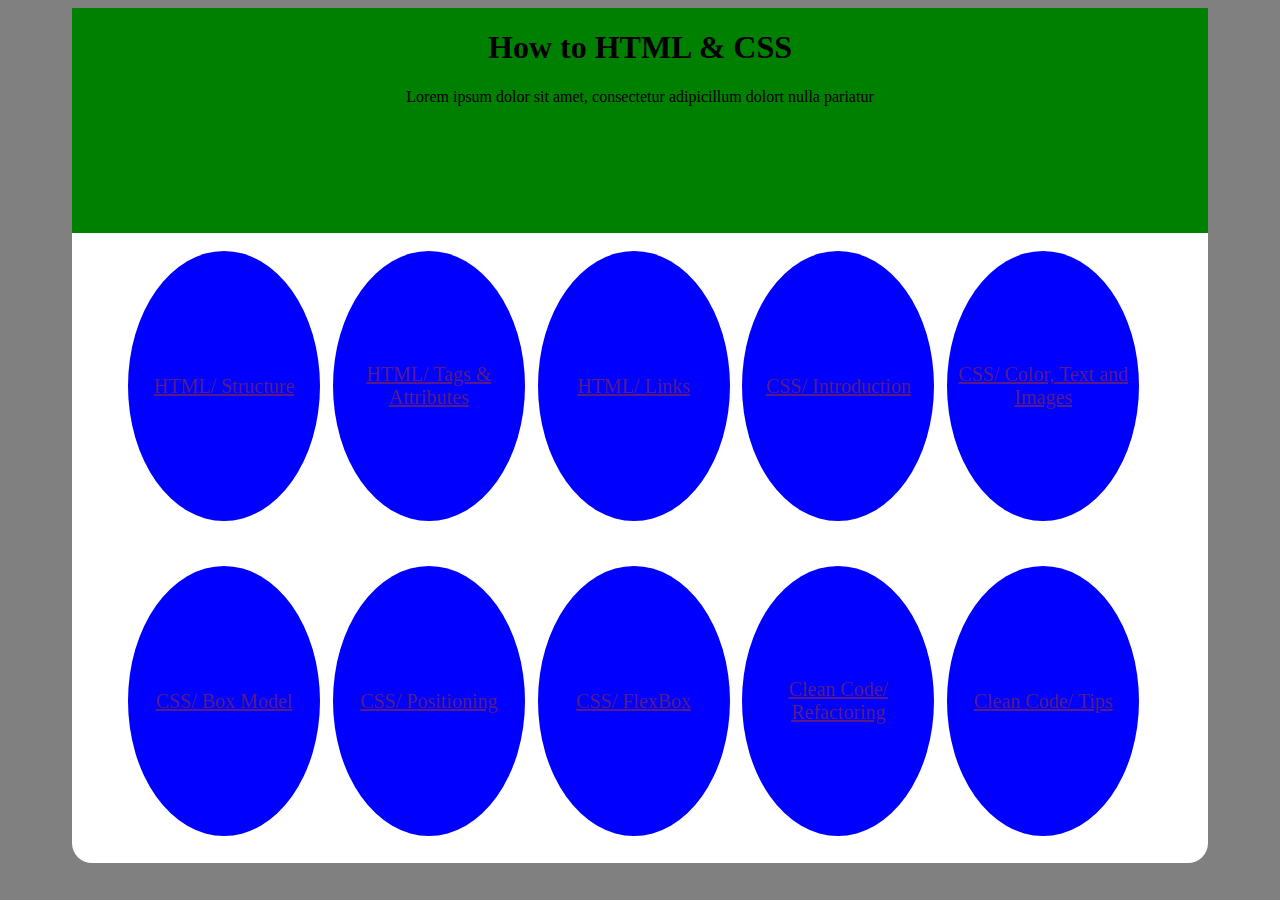
==== index.html @ 294a43af "Adding index functionality" ====
<!DOCTYPE html>
<html lang="en" dir="ltr">
  <head>
    <meta charset="utf-8">
    <title>Learning Web Development!</title>
    <link rel="stylesheet" href="style.css">
  </head>
  <body>
    <div class="container">
      <div class="header">
        <div class="header-content">
          <h1>How to HTML & CSS</h1>
          <p>Lorem ipsum dolor sit amet, consectetur adipicillum dolort nulla pariatur</p>
        </div>

      </div>
      <div class="content">
        <a href=""><div class="topic 1"><p>HTML/ Structure</p></div></a>
        <a href=""><div class="topic 2"><p>HTML/ Tags & Attributes</p></div></a>
        <a href=""><div class="topic 3"><p>HTML/ Links</p></div></a>
        <a href=""><div class="topic 4"><p>CSS/ Introduction</p></div></a>
        <a href=""><div class="topic 5"><p>CSS/ Color, Text and Images</p></div></a>
        <a href=""><div class="topic 6"><p>CSS/ Box Model</p></div></a>
        <a href=""><div class="topic 7"><p>CSS/ Positioning</p></div></a>
        <a href=""><div class="topic 8"><p>CSS/ FlexBox</p></div></a>
        <a href=""><div class="topic 9"><p>Clean Code/ Refactoring</p></div></a>
        <a href=""><div class="topic 10"><p>Clean Code/ Tips</p></div></a>
      </div>

    </div>
  </body>
</html>
---- style.css ----
body {
  background-color: grey;
}
.container {

  display: flex;
  flex-direction: column;
  margin-left: 5vw;
  margin-right: 5vw;
  background-color: white;
  border-radius: 20px;
}

.header {
  height: 25vh;
  background-color: green;
}

.header-content {
  text-align: center;
}

.content {
  display: flex;
  flex-direction: row;
  flex-wrap: wrap;
  justify-content: center;
  margin-left: 3vw;
  margin-right: 3vw;
  height: 70vh;
}

.topic {
  display: flex;
  justify-content: center;
 width: 15vw;
 height: 30vh;
 background-color: blue;
 margin-right: 1vw;
 margin-top: 2vh;
 border-radius: 50%;
 text-align: center;
 font-size: 20px;
 align-items: center;
}
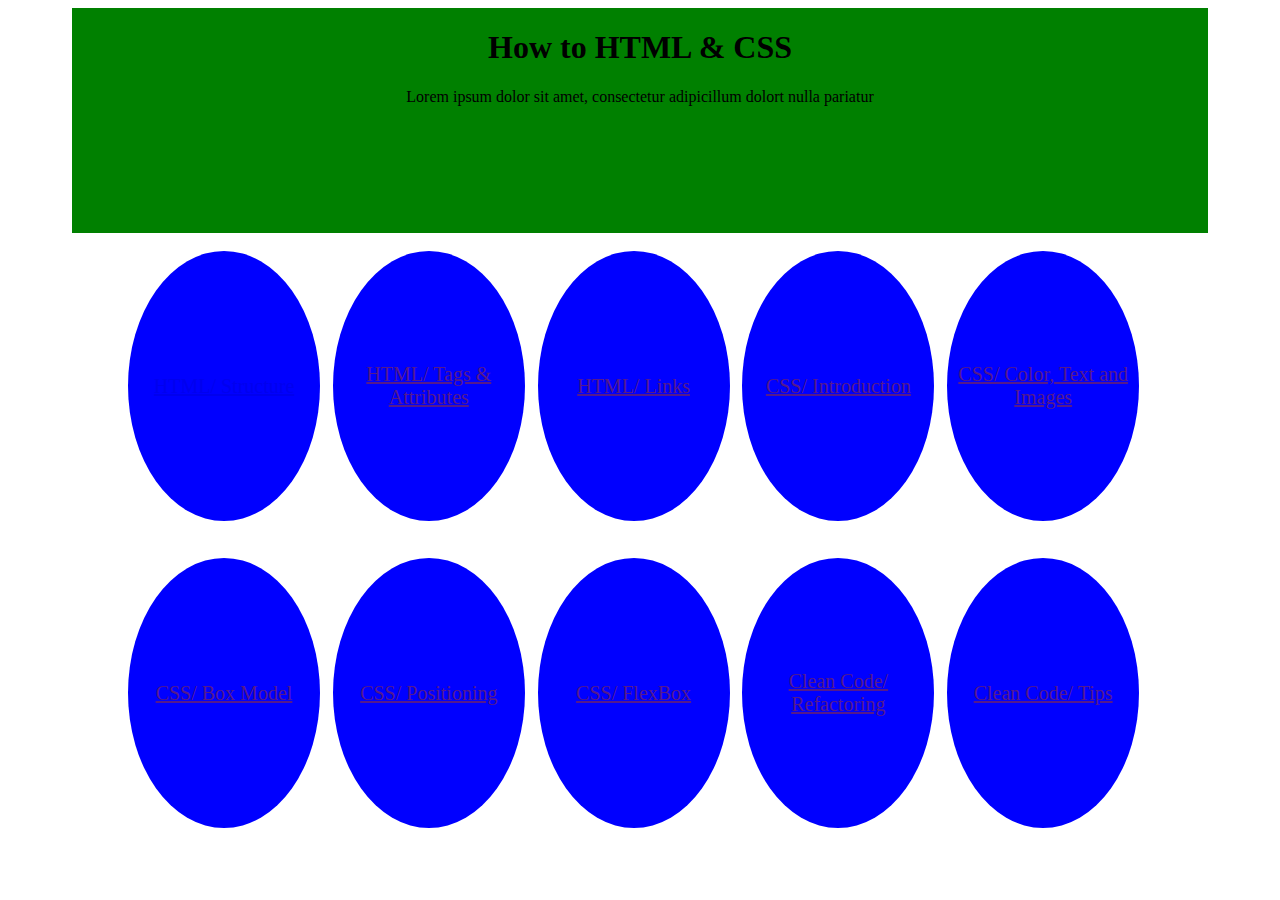
==== commit 36918452: "Added bootstrap" ====
--- a/index.html
+++ b/index.html
@@ -2,8 +2,11 @@
 <html lang="en" dir="ltr">
   <head>
     <meta charset="utf-8">
-    <title>Learning Web Development!</title>
+    <title>Web Development!</title>
     <link rel="stylesheet" href="style.css">
+
+    <link rel="stylesheet" href="https://stackpath.bootstrapcdn.com/bootstrap/4.1.1/css/bootstrap.min.css" integrity="sha384-WskhaSGFgHYWDcbwN70/dfYBj47jz9qbsMId/iRN3ewGhXQFZCSftd1LZCfmhktB" crossorigin="anonymous">
+
   </head>
   <body>
     <div class="container">
@@ -14,8 +17,8 @@
         </div>
 
       </div>
-      <div class="content">
-        <a href=""><div class="topic 1"><p>HTML/ Structure</p></div></a>
+      <div class="indexcontent">
+        <a href="HTMLStructure.html"><div class="topic 1"><p>HTML/ Structure</p></div></a>
         <a href=""><div class="topic 2"><p>HTML/ Tags & Attributes</p></div></a>
         <a href=""><div class="topic 3"><p>HTML/ Links</p></div></a>
         <a href=""><div class="topic 4"><p>CSS/ Introduction</p></div></a>
@@ -24,7 +27,7 @@
         <a href=""><div class="topic 7"><p>CSS/ Positioning</p></div></a>
         <a href=""><div class="topic 8"><p>CSS/ FlexBox</p></div></a>
         <a href=""><div class="topic 9"><p>Clean Code/ Refactoring</p></div></a>
-        <a href=""><div class="topic 10"><p>Clean Code/ Tips</p></div></a>
+        <a href=""><div class="topic 10"><p>Clean Code/ Tips</p></div></p></div></a>
       </div>
 
     </div>
--- a/style.css
+++ b/style.css
@@ -1,5 +1,6 @@
 body {
-  background-color: grey;
+  /* background-color: grey; */
+  /* background-color: rgb(251, 238, 255); */\
 }
 .container {
 
@@ -20,7 +21,7 @@
   text-align: center;
 }
 
-.content {
+.indexcontent {
   display: flex;
   flex-direction: row;
   flex-wrap: wrap;
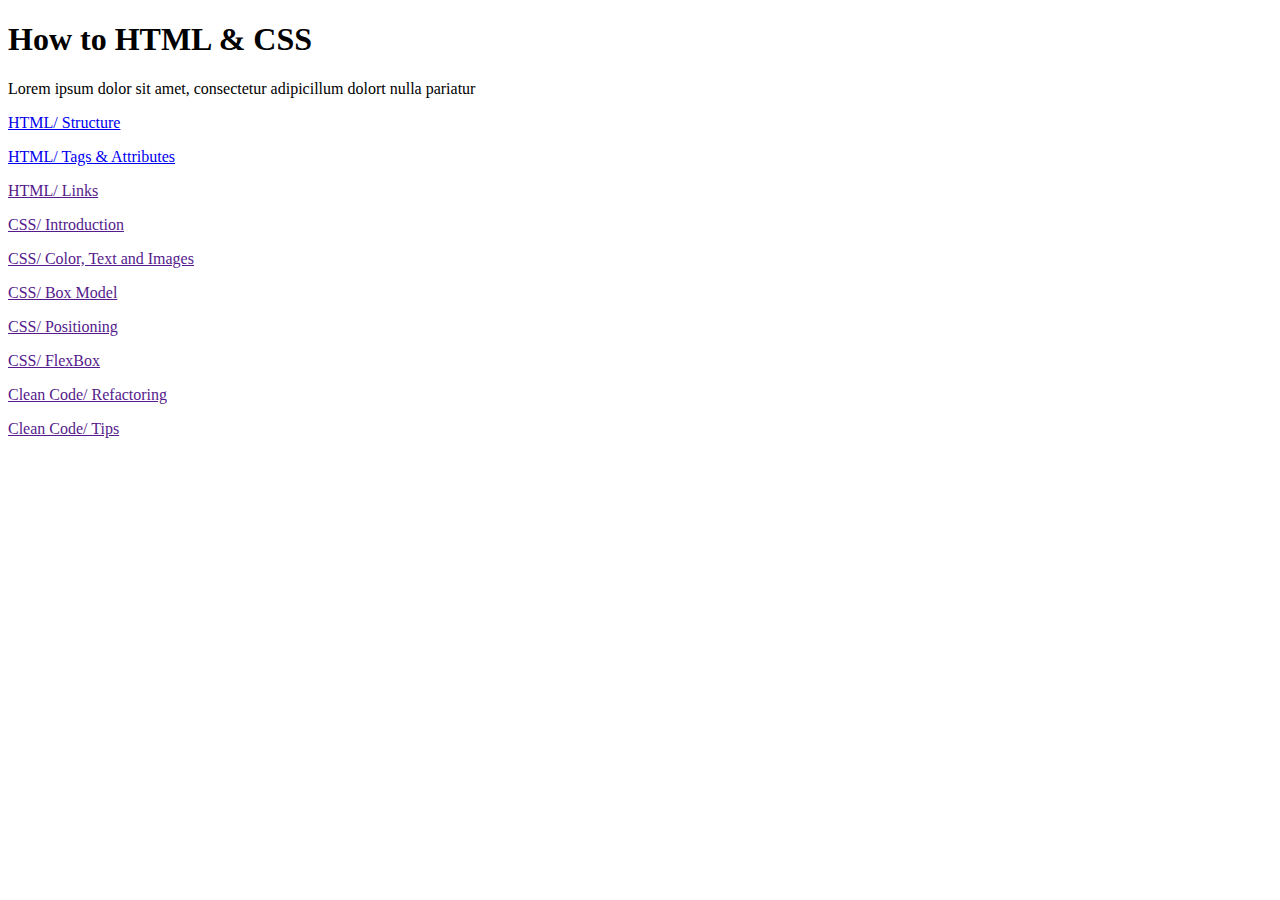
==== commit a1e235ca: "working model" ====
--- a/index.html
+++ b/index.html
@@ -19,7 +19,7 @@
       </div>
       <div class="indexcontent">
         <a href="HTMLStructure.html"><div class="topic 1"><p>HTML/ Structure</p></div></a>
-        <a href=""><div class="topic 2"><p>HTML/ Tags & Attributes</p></div></a>
+        <a href="HTMLTags.html"><div class="topic 2"><p>HTML/ Tags & Attributes</p></div></a>
         <a href=""><div class="topic 3"><p>HTML/ Links</p></div></a>
         <a href=""><div class="topic 4"><p>CSS/ Introduction</p></div></a>
         <a href=""><div class="topic 5"><p>CSS/ Color, Text and Images</p></div></a>
--- a/style.css
+++ b/style.css
@@ -2,7 +2,7 @@
   /* background-color: grey; */
   /* background-color: rgb(251, 238, 255); */\
 }
-.container {
+/* .container {
 
   display: flex;
   flex-direction: column;
@@ -43,4 +43,4 @@
  text-align: center;
  font-size: 20px;
  align-items: center;
-}
+} */
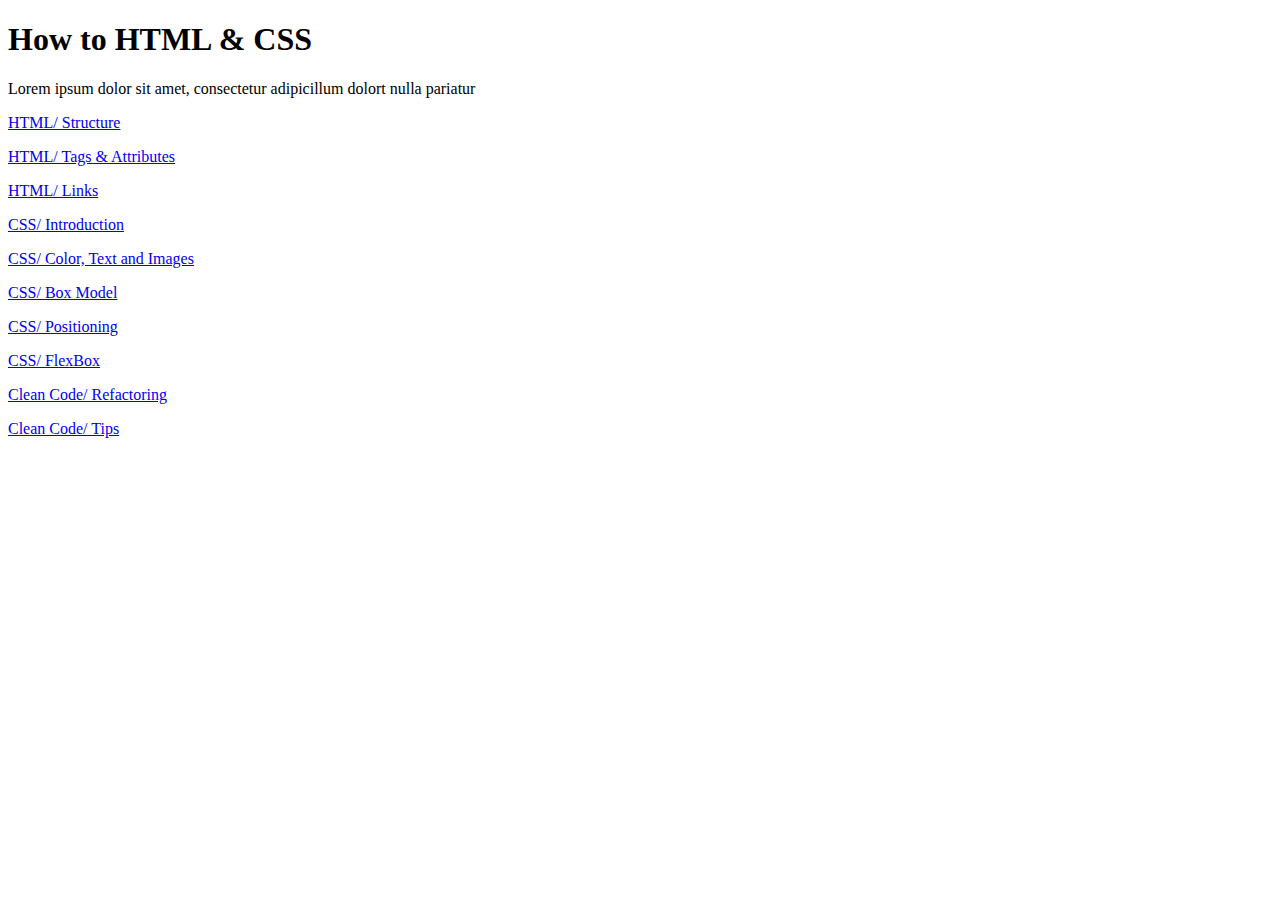
==== commit 49999564: "added links" ====
--- a/index.html
+++ b/index.html
@@ -20,14 +20,14 @@
       <div class="indexcontent">
         <a href="HTMLStructure.html"><div class="topic 1"><p>HTML/ Structure</p></div></a>
         <a href="HTMLTags.html"><div class="topic 2"><p>HTML/ Tags & Attributes</p></div></a>
-        <a href=""><div class="topic 3"><p>HTML/ Links</p></div></a>
-        <a href=""><div class="topic 4"><p>CSS/ Introduction</p></div></a>
-        <a href=""><div class="topic 5"><p>CSS/ Color, Text and Images</p></div></a>
-        <a href=""><div class="topic 6"><p>CSS/ Box Model</p></div></a>
-        <a href=""><div class="topic 7"><p>CSS/ Positioning</p></div></a>
-        <a href=""><div class="topic 8"><p>CSS/ FlexBox</p></div></a>
-        <a href=""><div class="topic 9"><p>Clean Code/ Refactoring</p></div></a>
-        <a href=""><div class="topic 10"><p>Clean Code/ Tips</p></div></p></div></a>
+        <a href="HTMLLinks.html"><div class="topic 3"><p>HTML/ Links</p></div></a>
+        <a href="CSSintroduction.html"><div class="topic 4"><p>CSS/ Introduction</p></div></a>
+        <a href="CSScolorTextImages.html"><div class="topic 5"><p>CSS/ Color, Text and Images</p></div></a>
+        <a href="CSSboxModel.html"><div class="topic 6"><p>CSS/ Box Model</p></div></a>
+        <a href="CSSpositioning.html"><div class="topic 7"><p>CSS/ Positioning</p></div></a>
+        <a href="flexbox.html"><div class="topic 8"><p>CSS/ FlexBox</p></div></a>
+        <a href="cleanCodeRefactoring.html"><div class="topic 9"><p>Clean Code/ Refactoring</p></div></a>
+        <a href="cleanCodeTips.html"><div class="topic 10"><p>Clean Code/ Tips</p></div></p></div></a>
       </div>
 
     </div>
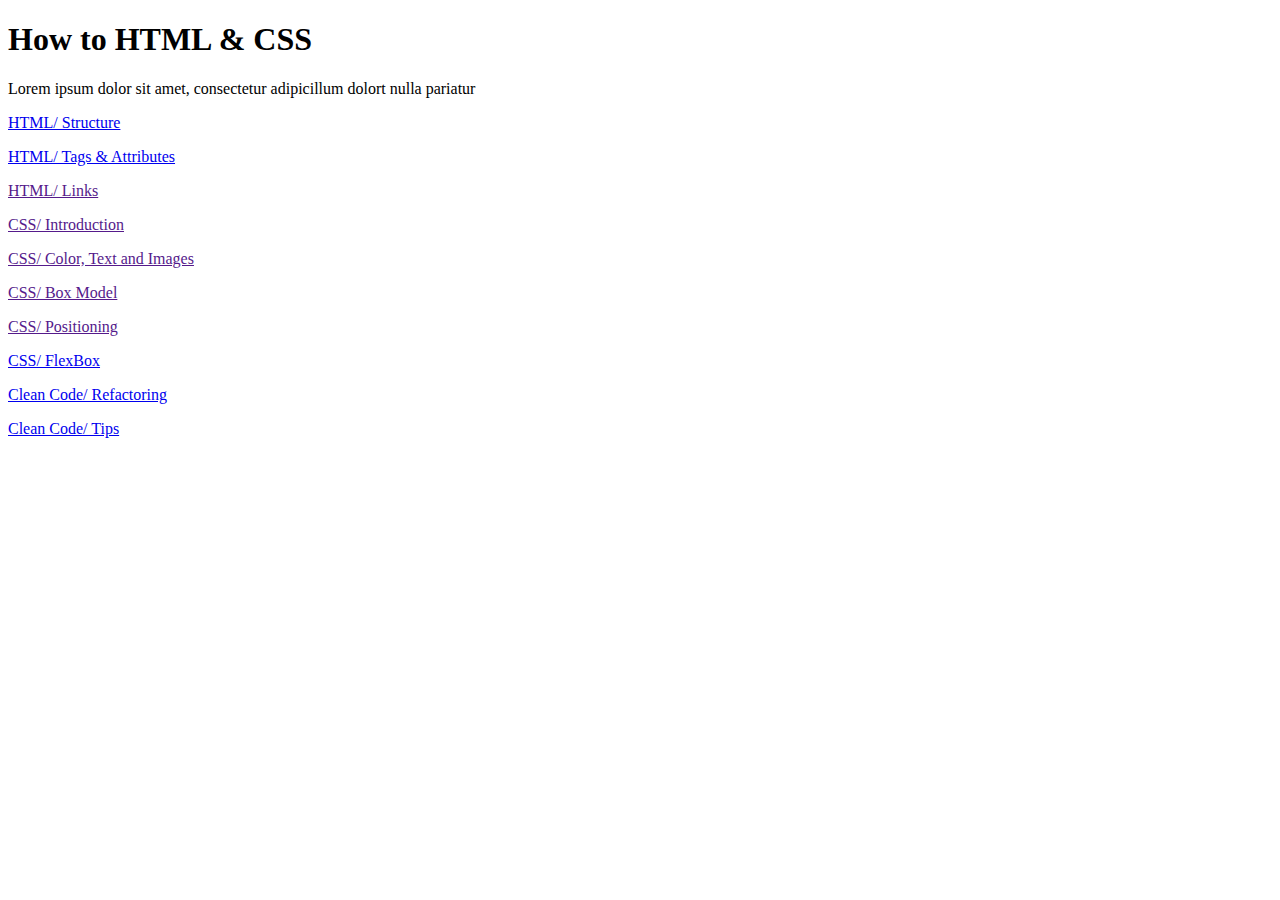
==== commit 273f4803: "changes btn" ====
--- a/index.html
+++ b/index.html
@@ -20,12 +20,12 @@
       <div class="indexcontent">
         <a href="HTMLStructure.html"><div class="topic 1"><p>HTML/ Structure</p></div></a>
         <a href="HTMLTags.html"><div class="topic 2"><p>HTML/ Tags & Attributes</p></div></a>
-        <a href="HTMLLinks.html"><div class="topic 3"><p>HTML/ Links</p></div></a>
-        <a href="CSSintroduction.html"><div class="topic 4"><p>CSS/ Introduction</p></div></a>
-        <a href="CSScolorTextImages.html"><div class="topic 5"><p>CSS/ Color, Text and Images</p></div></a>
-        <a href="CSSboxModel.html"><div class="topic 6"><p>CSS/ Box Model</p></div></a>
-        <a href="CSSpositioning.html"><div class="topic 7"><p>CSS/ Positioning</p></div></a>
-        <a href="flexbox.html"><div class="topic 8"><p>CSS/ FlexBox</p></div></a>
+        <a href=""><div class="topic 3"><p>HTML/ Links</p></div></a>
+        <a href=""><div class="topic 4"><p>CSS/ Introduction</p></div></a>
+        <a href=""><div class="topic 5"><p>CSS/ Color, Text and Images</p></div></a>
+        <a href=""><div class="topic 6"><p>CSS/ Box Model</p></div></a>
+        <a href=""><div class="topic 7"><p>CSS/ Positioning</p></div></a>
+        <a href="flexBox.html"><div class="topic 8"><p>CSS/ FlexBox</p></div></a>
         <a href="cleanCodeRefactoring.html"><div class="topic 9"><p>Clean Code/ Refactoring</p></div></a>
         <a href="cleanCodeTips.html"><div class="topic 10"><p>Clean Code/ Tips</p></div></p></div></a>
       </div>
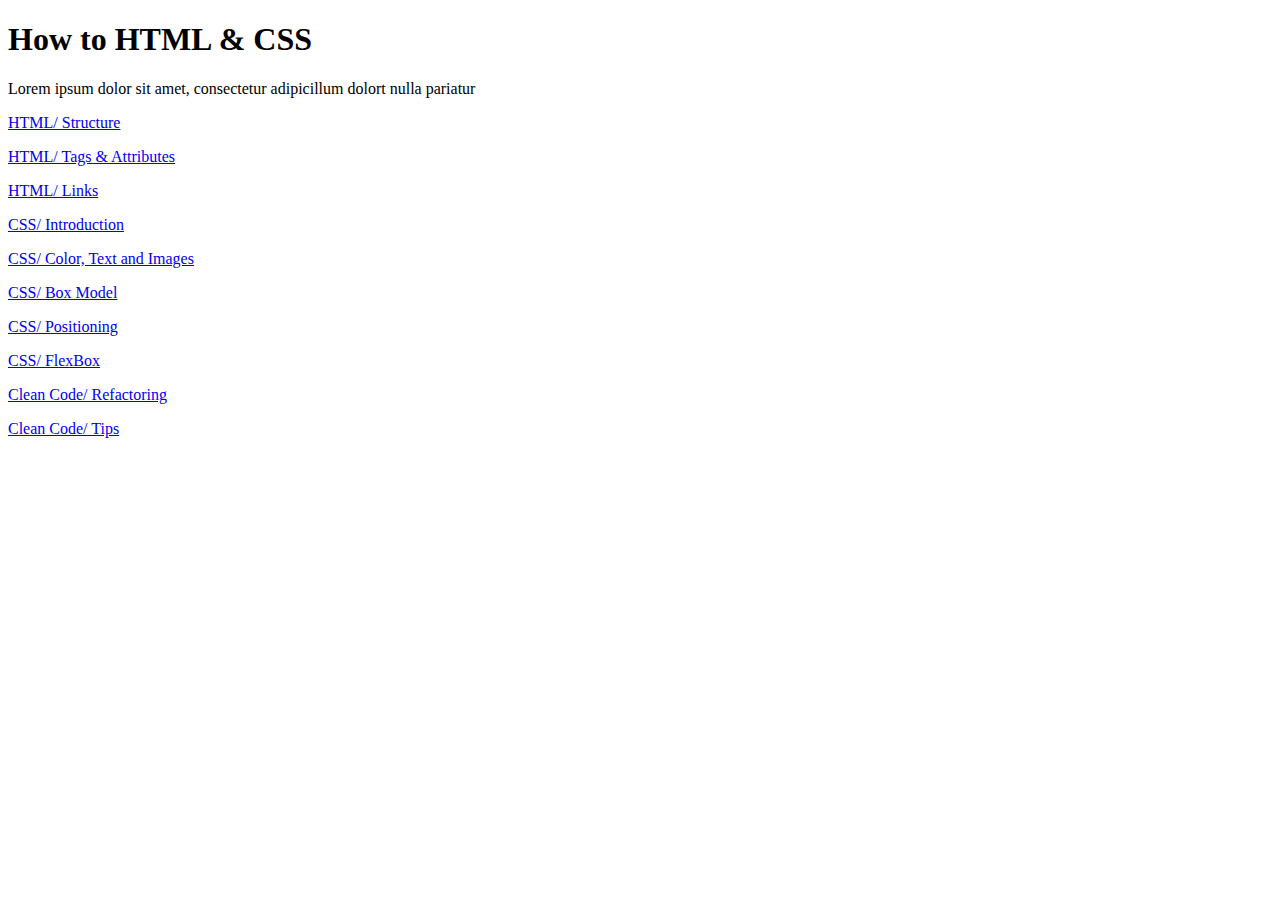
==== commit 46ccba1b: "changes btn" ====
--- a/index.html
+++ b/index.html
@@ -20,12 +20,12 @@
       <div class="indexcontent">
         <a href="HTMLStructure.html"><div class="topic 1"><p>HTML/ Structure</p></div></a>
         <a href="HTMLTags.html"><div class="topic 2"><p>HTML/ Tags & Attributes</p></div></a>
-        <a href=""><div class="topic 3"><p>HTML/ Links</p></div></a>
-        <a href=""><div class="topic 4"><p>CSS/ Introduction</p></div></a>
-        <a href=""><div class="topic 5"><p>CSS/ Color, Text and Images</p></div></a>
-        <a href=""><div class="topic 6"><p>CSS/ Box Model</p></div></a>
-        <a href=""><div class="topic 7"><p>CSS/ Positioning</p></div></a>
-        <a href="flexBox.html"><div class="topic 8"><p>CSS/ FlexBox</p></div></a>
+        <a href="HTMLLinks.html"><div class="topic 3"><p>HTML/ Links</p></div></a>
+        <a href="CSSintroduction.html"><div class="topic 4"><p>CSS/ Introduction</p></div></a>
+        <a href="CSScolorTextImages.html"><div class="topic 5"><p>CSS/ Color, Text and Images</p></div></a>
+        <a href="CSSboxModel.html"><div class="topic 6"><p>CSS/ Box Model</p></div></a>
+        <a href="CSSpositioning.html"><div class="topic 7"><p>CSS/ Positioning</p></div></a>
+        <a href="flexbox.html"><div class="topic 8"><p>CSS/ FlexBox</p></div></a>
         <a href="cleanCodeRefactoring.html"><div class="topic 9"><p>Clean Code/ Refactoring</p></div></a>
         <a href="cleanCodeTips.html"><div class="topic 10"><p>Clean Code/ Tips</p></div></p></div></a>
       </div>
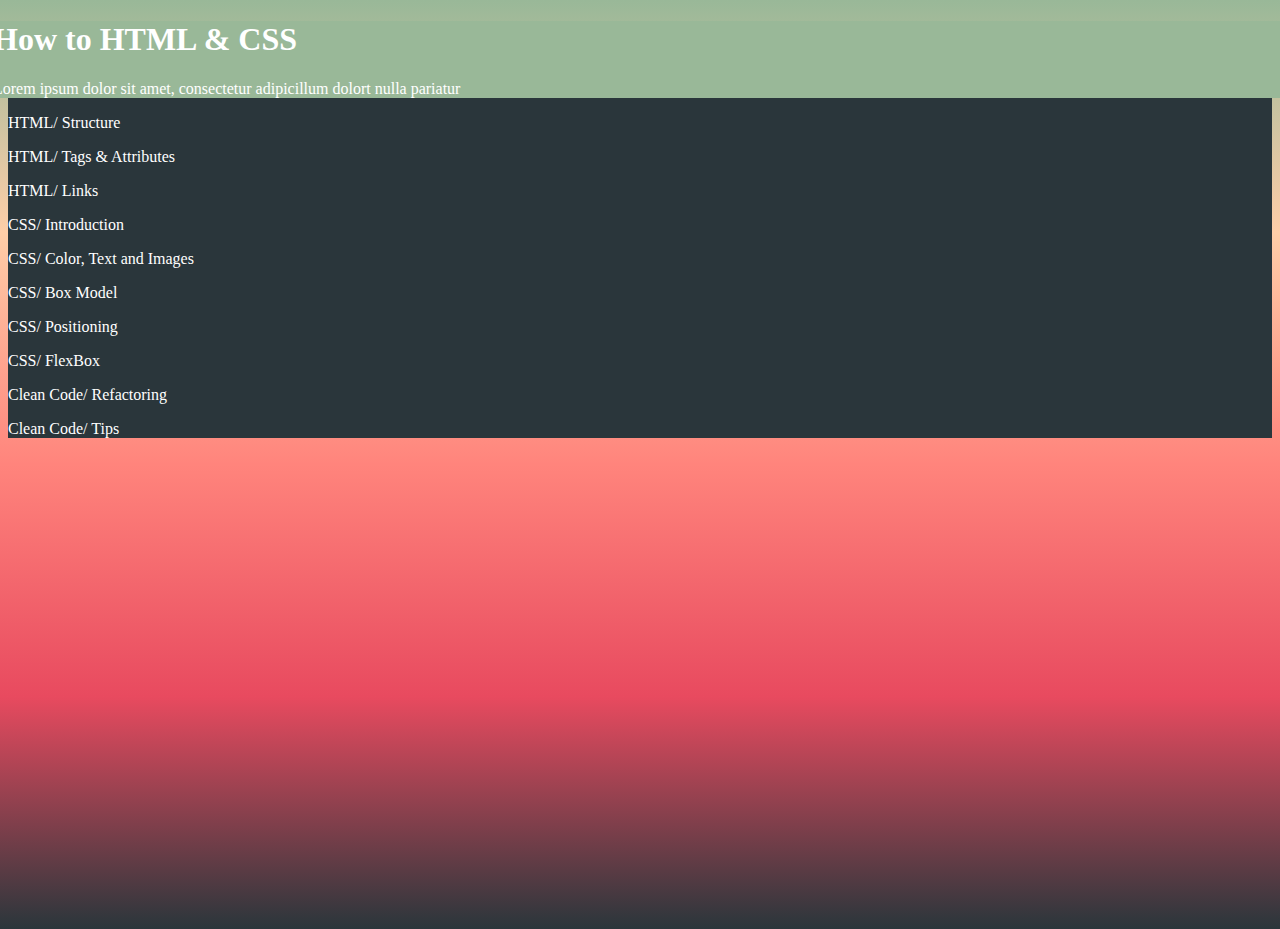
==== commit 82927876: "added styling" ====
--- a/index.html
+++ b/index.html
@@ -11,7 +11,7 @@
   <body>
     <div class="container">
       <div class="header">
-        <div class="header-content">
+        <div class="header-content jumbotron">
           <h1>How to HTML & CSS</h1>
           <p>Lorem ipsum dolor sit amet, consectetur adipicillum dolort nulla pariatur</p>
         </div>
@@ -25,7 +25,7 @@
         <a href="CSScolorTextImages.html"><div class="topic 5"><p>CSS/ Color, Text and Images</p></div></a>
         <a href="CSSboxModel.html"><div class="topic 6"><p>CSS/ Box Model</p></div></a>
         <a href="CSSpositioning.html"><div class="topic 7"><p>CSS/ Positioning</p></div></a>
-        <a href="flexbox.html"><div class="topic 8"><p>CSS/ FlexBox</p></div></a>
+        <a href="flexBox.html"><div class="topic 8"><p>CSS/ FlexBox</p></div></a>
         <a href="cleanCodeRefactoring.html"><div class="topic 9"><p>Clean Code/ Refactoring</p></div></a>
         <a href="cleanCodeTips.html"><div class="topic 10"><p>Clean Code/ Tips</p></div></p></div></a>
       </div>
--- a/style.css
+++ b/style.css
@@ -1,8 +1,7 @@
-body {
-  /* background-color: grey; */
-  /* background-color: rgb(251, 238, 255); */\
+/* body {
+  background-color: grey;
 }
-/* .container {
+.container {
 
   display: flex;
   flex-direction: column;
@@ -44,3 +43,41 @@
  font-size: 20px;
  align-items: center;
 } */
+
+body {
+  background: linear-gradient(#99b898, #fecea8, #ff847c, #e84a5f, #2a363b);
+  min-height: 100vh;
+  height: 100%;
+}
+
+a, a:hover, a:visited, a:active {
+  text-decoration: none!important;
+  color: white;
+}
+
+
+.container {
+  background: #2a363b;
+  color: white;
+  /* padding: 25px; */
+}
+
+.header-content {
+  background-color: #99b898!important;
+  margin-left: -15px;
+  margin-right: -15px;
+  border-radius: 0px!important;
+  /* float: left; */
+}
+
+.back{
+    text-align: center!important;
+}
+
+.btn {
+  background-color: #ff847c!important;
+  border-radius: 0px!important;
+  border: 0px!important;
+  /* margin: 90%; */
+  width: 100%!important;
+}
